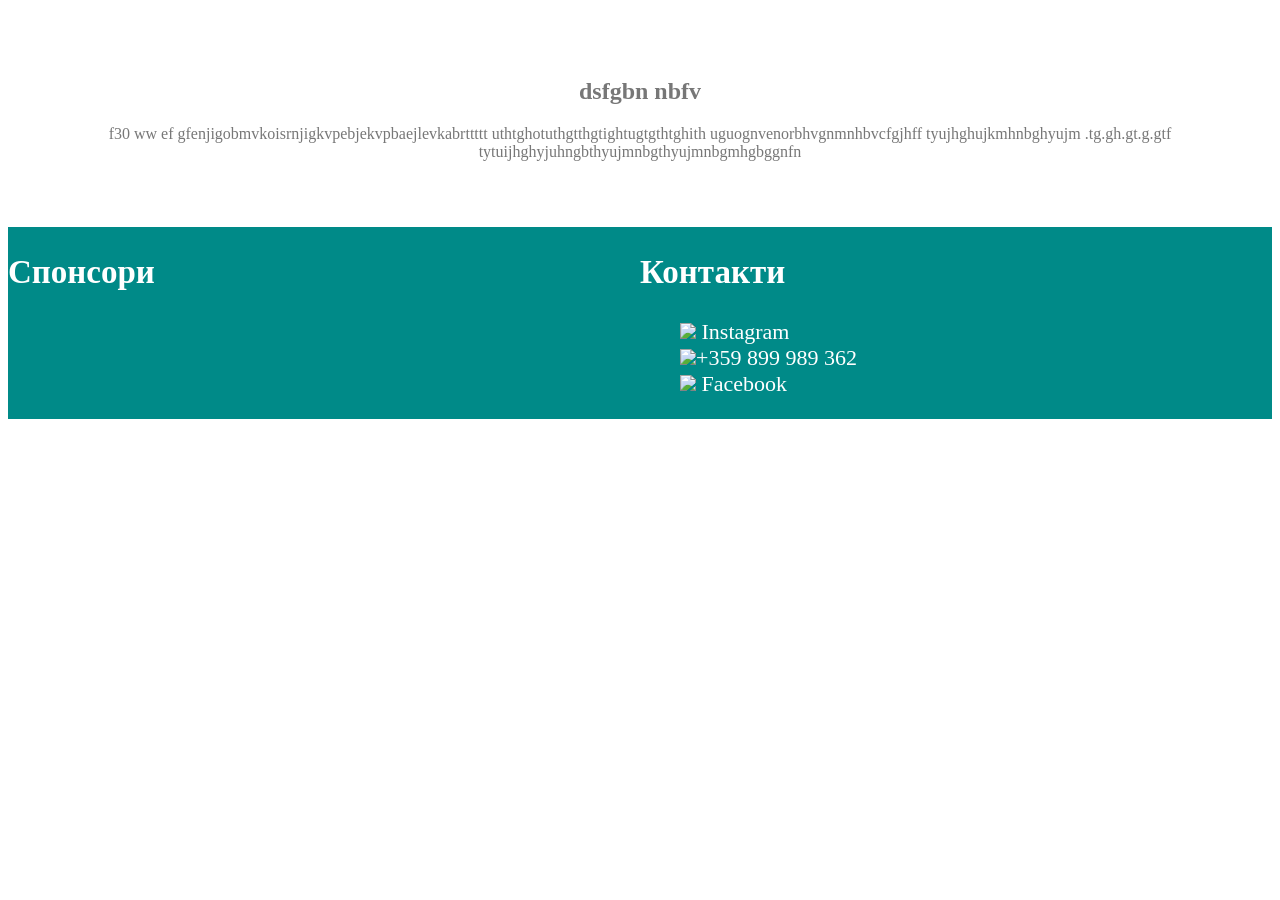
==== websait/save_petyk_20_00/index.html @ a3643f6d "Add files via upload" ====
<!DOCTYPE html>
<html lang="en">
<head>
    <meta charset="UTF-8">
    <meta name="viewport" content="width=device-width, initial-scale=1.0">
    <meta name="viewport" content="width=device-width, initial-scale=1.0">
    <link rel="stylesheet" href="star.css">

    <title>HackTues</title>
</head>
<body>
    
    <div class="parallax"></div>
    
    <div class="main-text">
        <h2>dsfgbn nbfv</h2>
        <p>f30 ww ef gfenjigobmvkoisrnjigkvpebjekvpbaejlevkabrttttt
            uthtghotuthgtthgtightugtgthtghith
        uguognvenorbhvgnmnhbvcfgjhff tyujhghujkmhnbghyujm .tg.gh.gt.g.gtf
        tytuijhghyjuhngbthyujmnbgthyujmnbgmhgbggnfn
     </p>
    </div>

    <footer>
        <div class="footer">
          <div>
            <h2>Спонсори</h2>
            
          </div>
      
          <div>
            <h2>Контакти</h2>
            <ul style="list-style-type:none;">
              <li> <img src="https://image.flaticon.com/icons/png/512/174/174855.png" height="26px"> <a
                      href="https://www.instagram.com/alis_stoycheva_15/"> Instagram</a> </li>
      
              <li> <img src="https://cdn0.iconfinder.com/data/icons/flat-color-1/100/sqi2016-flat-go-42-512.png"
                      width="26">+359 899 989 362
              </li>
              <li> <img
                      src="https://cdn4.iconfinder.com/data/icons/social-messaging-ui-color-shapes-2-free/128/social-facebook-circle-512.png"
                      width="26"> <a href="https://www.facebook.com/profile.php?id=100010042149398">Facebook</a> </li>
            </ul>
          </div>
        </div>
      </footer>
      
</body>
</html>
---- websait/save_petyk_20_00/star.css ----
body {
    
}
* {
    font-family: Lucida Sans Regular;
}
#menu {
    text-align: center;
    background-color:#008A88;
    font-family: 'Gill Sans', 'Gill Sans MT', Calibri, 'Trebuchet MS', sans-serif;
}

nav a {
    text-decoration: none;
    text-transform: uppercase;
    padding: 10px, 15px;
    margin: 11px;
    color: #D0FBE1;
} 

.table-conteiner{
    display: grid;
    grid-template-columns: repeat(5, 1fr);
    column-gap: 40px;
    row-gap: 10px;
    grid-auto-rows: minmax(100px, auto);
    
} 

.table-body{
    border: 1px solid black;
    background-color: #f2f2f2;
    padding: 10px;
}

.main-text {
    color: #777;
    background-color: white;
    text-align: center;
    padding: 50px 80px;
}

.parallax {
    background-image: url("https://media.discordapp.net/attachments/819968936468021278/819971480142086164/9.jpg?width=1191&height=670");
    min-height: 100%;
    position: relative;
    opacity: 0.65;
    background-position: center;
    background-size: cover;
}
#container {
    text-align: center;
    margin: 0;
    
  }
  
  #qr-canvas {
    margin: auto;
    width: calc(100% - 20px);
    max-width: 400px;
  }
  
  #btn-scan-qr {
    cursor: pointer;
  }
  
  #btn-scan-qr img {
    height: 10em;
    padding: 15px;
    margin: 15px;
    background: white;
  }
  
  #qr-result {
    font-size: 1.2em;
    margin: 20px auto;
    padding: 20px;
    max-width: 700px;
    background-color: white;
  }

  footer {
    background-color: #008A88;
    color: white;
    font-size: 22px;
}

footer a{
    color: white;
    text-decoration: none;
}

 .footer {
     display: grid;
     grid-template-columns: 50% 50%;
 }
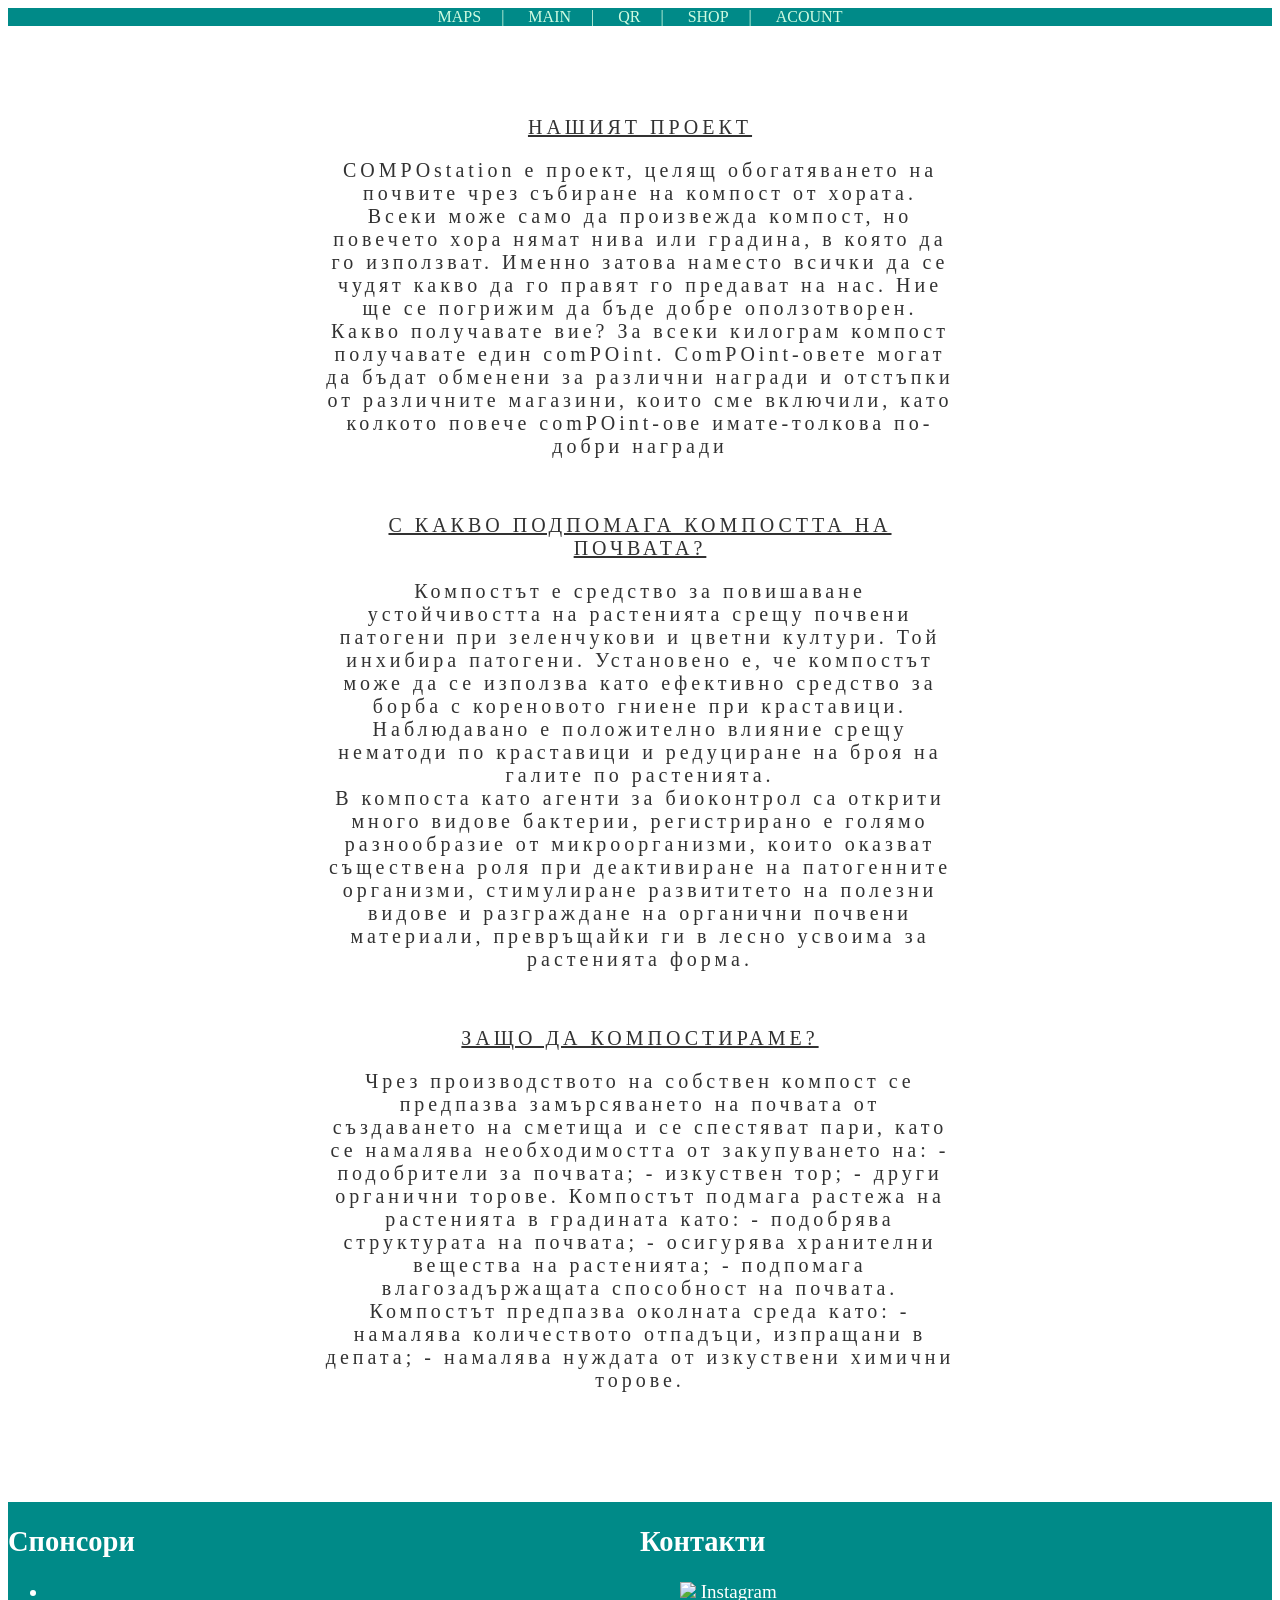
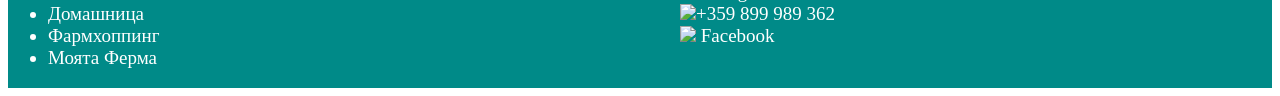
==== commit 55a1d7a9: "Add files via upload" ====
--- a/websait/save_petyk_20_00/index.html
+++ b/websait/save_petyk_20_00/index.html
@@ -5,45 +5,73 @@
     <meta name="viewport" content="width=device-width, initial-scale=1.0">
     <meta name="viewport" content="width=device-width, initial-scale=1.0">
     <link rel="stylesheet" href="star.css">
-
     <title>HackTues</title>
 </head>
-<body>
+<body class="main-img">
+  <div id="menu">
+    <nav>
+        <a href="https://www.google.bg/maps" target="_blank">Maps</a>|
+        <a href="index.html">Main</a>|
+        <a href="QR.html">QR</a>|
+        <a href="shop.html">Shop</a>|
+        <a href="acount.html">Acount</a>
+    </nav>
+</div>
+
+<br><br><br><br>
+
+    <div class="caption">
+      <div>
+        <span style="text-transform: uppercase; text-decoration: underline;">Нашият проект</span>
+        <p>COMPOstation е проект, целящ обогатяването на почвите чрез събиране на компост от хората. Всеки може само да произвежда компост, но повечето хора нямат нива или градина, в която да го използват. Именно затова наместо всички да се чудят какво да го правят го предават на нас. Ние ще се погрижим да бъде добре оползотворен. Какво получавате вие? За всеки килограм компост получавате един comPOint. ComPOint-овете могат да бъдат обменени за различни награди и отстъпки от различните магазини, които сме включили, като колкото повече comPOint-ове имате-толкова по-добри награди </p>
+      </div>
+      <div>
+        <span style="text-transform: uppercase; text-decoration: underline;">С какво подпомага компостта на почвата?</span>
+        <p> Компостът е средство за повишаване устойчивостта на растенията срещу почвени патогени при зеленчукови и цветни култури. Той инхибира патогени. Установено е, че компостът може да се използва като ефективно средство за борба с кореновото гниене при краставици. Наблюдавано е положително влияние срещу нематоди по краставици и редуциране на броя на галите по растенията. <br>В компоста като агенти за биоконтрол са открити много видове бактерии,  регистрирано е голямо разнообразие от микроорганизми, които оказват съществена роля при деактивиране на патогенните организми, стимулиране развититето на полезни видове и разграждане на органични почвени материали, превръщайки ги в лесно усвоима за растенията форма.</p>
+      </div>
+      <div>
+        <span style="text-transform: uppercase; text-decoration: underline;">Защо да компостираме?</span>
+        <p>Чрез производството на собствен компост се предпазва замърсяването на почвата от създаването на сметища и се спестяват пари, като се намалява необходимостта от закупуването на:
+          - подобрители за почвата;
+          - изкуствен тор;
+          - други органични торове.
+          Компостът подмага растежа на растенията в градината като:
+          - подобрява структурата на почвата;
+          - осигурява хранителни вещества на растенията;
+          - подпомага влагозадържащата способност на почвата.
+          Компостът предпазва околната среда като:
+          - намалява количеството отпадъци, изпращани в депата;
+          - намалява нуждата от изкуствени химични торове.</p>
+      </div>
+    </div>
+<br><br><br><br>
+    <footer>
+      <div class="footer">
+        <div>
+          <h2>Спонсори</h2>
+          <ul>
+            <li> <img src="images/logo.png" width="100px" alt=""></li>
+            <li><a href="https://domashnica.com/"></a>Домашница</li>
+            <li><a href="https://farmhopping.com/"></a>Фармхоппинг</li>
+            <li><a href="https://myfarm.bg/"></a>Моята Ферма</li>
+          </ul>
+        </div>
     
-    <div class="parallax"></div>
+        <div>
+          <h2>Контакти</h2>
+          <ul style="list-style-type:none;">
+            <li> <img src="https://image.flaticon.com/icons/png/512/174/174855.png" height="26px"> <a
+                    href="https://www.instagram.com/alis_stoycheva_15/"> Instagram</a> </li>
     
-    <div class="main-text">
-        <h2>dsfgbn nbfv</h2>
-        <p>f30 ww ef gfenjigobmvkoisrnjigkvpebjekvpbaejlevkabrttttt
-            uthtghotuthgtthgtightugtgthtghith
-        uguognvenorbhvgnmnhbvcfgjhff tyujhghujkmhnbghyujm .tg.gh.gt.g.gtf
-        tytuijhghyjuhngbthyujmnbgthyujmnbgmhgbggnfn
-     </p>
-    </div>
-
-    <footer>
-        <div class="footer">
-          <div>
-            <h2>Спонсори</h2>
-            
-          </div>
-      
-          <div>
-            <h2>Контакти</h2>
-            <ul style="list-style-type:none;">
-              <li> <img src="https://image.flaticon.com/icons/png/512/174/174855.png" height="26px"> <a
-                      href="https://www.instagram.com/alis_stoycheva_15/"> Instagram</a> </li>
-      
-              <li> <img src="https://cdn0.iconfinder.com/data/icons/flat-color-1/100/sqi2016-flat-go-42-512.png"
-                      width="26">+359 899 989 362
-              </li>
-              <li> <img
-                      src="https://cdn4.iconfinder.com/data/icons/social-messaging-ui-color-shapes-2-free/128/social-facebook-circle-512.png"
-                      width="26"> <a href="https://www.facebook.com/profile.php?id=100010042149398">Facebook</a> </li>
-            </ul>
-          </div>
+            <li> <img src="https://cdn0.iconfinder.com/data/icons/flat-color-1/100/sqi2016-flat-go-42-512.png"
+                    width="26">+359 899 989 362
+            </li>
+            <li> <img
+                    src="https://cdn4.iconfinder.com/data/icons/social-messaging-ui-color-shapes-2-free/128/social-facebook-circle-512.png"
+                    width="26"> <a href="https://www.facebook.com/profile.php?id=100010042149398">Facebook</a> </li>
+          </ul>
         </div>
-      </footer>
-      
+      </div>
+  </footer>
 </body>
 </html>
--- a/websait/save_petyk_20_00/star.css
+++ b/websait/save_petyk_20_00/star.css
@@ -1,6 +1,13 @@
 body {
-    
+    background-image: url("images/background1.png");
+    min-height: 100%;
+    position: relative;
+    background-attachment: fixed;
+    background-position: center;
+    background-repeat: no-repeat;
+    background-size: cover;
 }
+
 * {
     font-family: Lucida Sans Regular;
 }
@@ -9,20 +16,22 @@
     background-color:#008A88;
     font-family: 'Gill Sans', 'Gill Sans MT', Calibri, 'Trebuchet MS', sans-serif;
 }
-
+#menu nav{
+  color: #D0FBE1;
+}
 nav a {
     text-decoration: none;
     text-transform: uppercase;
     padding: 10px, 15px;
-    margin: 11px;
+    margin: 20px;
     color: #D0FBE1;
 } 
 
 .table-conteiner{
     display: grid;
     grid-template-columns: repeat(5, 1fr);
-    column-gap: 40px;
-    row-gap: 10px;
+    column-gap: 35px;
+    row-gap: 30px;
     grid-auto-rows: minmax(100px, auto);
     
 } 
@@ -30,25 +39,48 @@
 .table-body{
     border: 1px solid black;
     background-color: #f2f2f2;
+    opacity: 0.8;
     padding: 10px;
 }
 
-.main-text {
-    color: #777;
-    background-color: white;
-    text-align: center;
-    padding: 50px 80px;
+div {
+  display: block;
 }
 
-.parallax {
-    background-image: url("https://media.discordapp.net/attachments/819968936468021278/819971480142086164/9.jpg?width=1191&height=670");
-    min-height: 100%;
-    position: relative;
-    opacity: 0.65;
-    background-position: center;
-    background-size: cover;
+.acount{
+  text-align: center;
+  font-size: 20px;
+  background-color: #fff;
+  color: #000;
+  opacity: 0.8;
+  margin-left: 30%;
+  margin-right: 30%;
+  margin-top: 10%;
+  margin-bottom: 10%;
+  padding: 20px;
+  width: 40%;
 }
-#container {
+
+.caption {
+  display: flex;
+  flex-direction: column;
+  justify-content: center;
+  align-items: center;
+  column-gap: 20px;
+}
+
+.caption > div{
+  background-color: #fff;
+  color: #000;
+  padding: 18px;
+  font-size: 20px;
+  letter-spacing: 4px;
+  width: 50%;
+  text-align: center;
+  opacity: 0.8;
+}
+
+#container{
     text-align: center;
     margin: 0;
     
@@ -82,7 +114,8 @@
   footer {
     background-color: #008A88;
     color: white;
-    font-size: 22px;
+    font-size: 19px;
+    
 }
 
 footer a{
